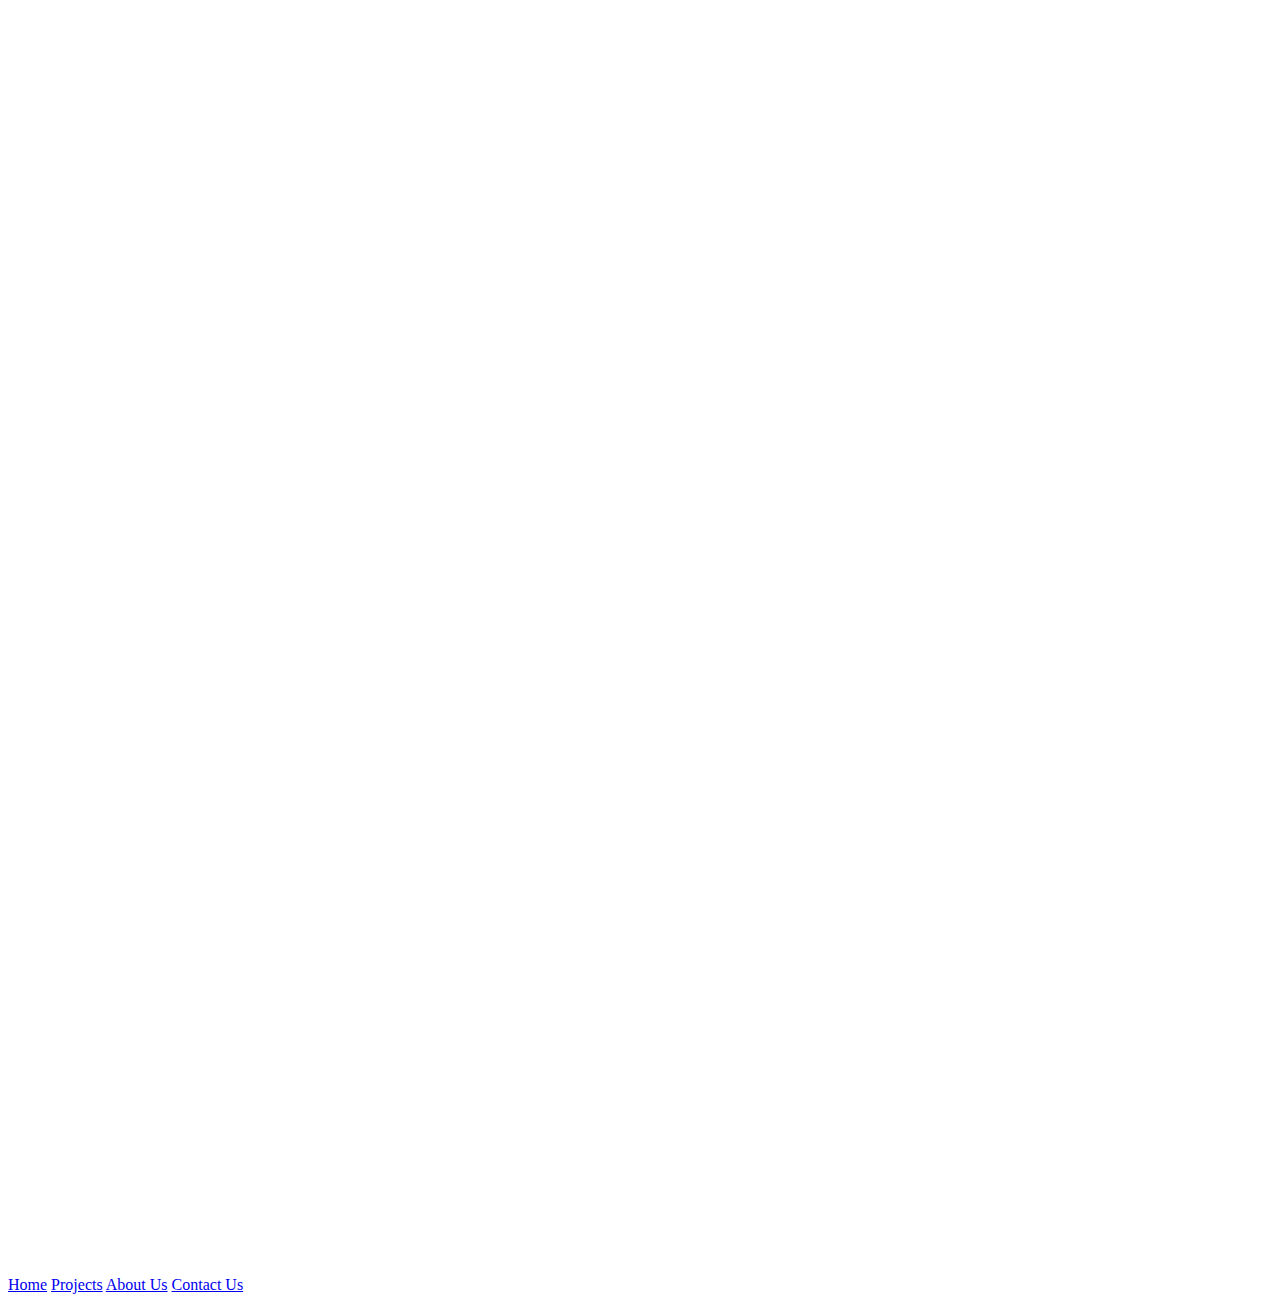
==== html/about-us.html @ bfc7b3fc "Added missing pages" ====
<!DOCTYPE html>
<html lang="en">
<head>
    <meta charset="UTF-8">
    <title>ARtBiBa - About Us</title>
    <link rel="stylesheet" href="../common/css/general.css">
    <link rel="stylesheet" href="../common/css/colors.css">
    <link rel="stylesheet" href="../common/css/flex-layout.css">
    <link rel="stylesheet" href="../common/css/navbar.css">
    <script type="module" src="../common/js/navbar.js"></script>
</head>
<body>
    <div id="mobile-hamburger">
        <svg viewBox="0 0 100 100" xmlns="http://www.w3.org/2000/svg">
            <line x1 ="0" y1 ="15" x2 ="100" y2 ="15"/>
            <line x1 ="0" y1 ="50" x2 ="100" y2 ="50"/>
            <line x1 ="0" y1 ="85" x2 ="100" y2 ="85"/>
        </svg>
    </div>
    <div id="navbar" class="navbar flex-container-row">
        <a href="../index.html" class="navbar-item">Home</a>
        <a href="./projects.html" class="navbar-item">Projects</a>
        <a href="#" id="current-navbar-page" class="navbar-item">About Us</a>
        <a href="./contact-us.html" class="navbar-item">Contact Us</a>
    </div>
    <div id="main-content">
    </div>
</body>
</html>
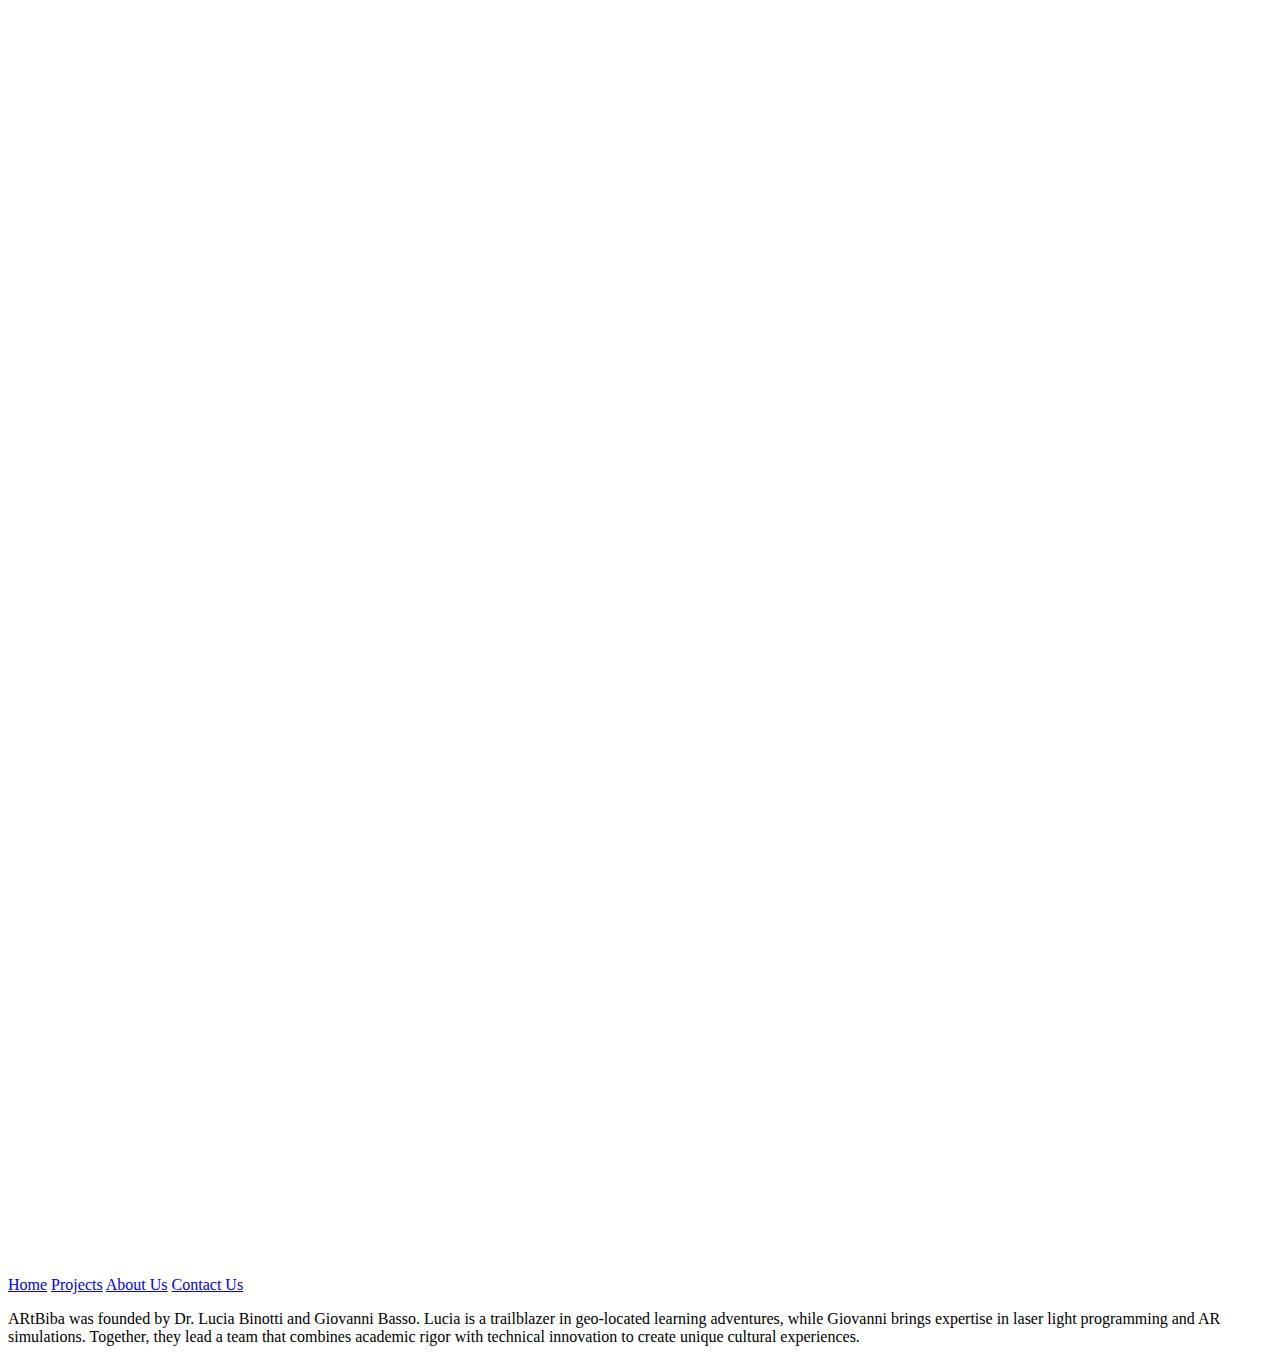
==== commit a34ac785: "Added texts" ====
--- a/html/about-us.html
+++ b/html/about-us.html
@@ -10,20 +10,21 @@
     <script type="module" src="../common/js/navbar.js"></script>
 </head>
 <body>
-    <div id="mobile-hamburger">
-        <svg viewBox="0 0 100 100" xmlns="http://www.w3.org/2000/svg">
-            <line x1 ="0" y1 ="15" x2 ="100" y2 ="15"/>
-            <line x1 ="0" y1 ="50" x2 ="100" y2 ="50"/>
-            <line x1 ="0" y1 ="85" x2 ="100" y2 ="85"/>
-        </svg>
-    </div>
-    <div id="navbar" class="navbar flex-container-row">
-        <a href="../index.html" class="navbar-item">Home</a>
-        <a href="./projects.html" class="navbar-item">Projects</a>
-        <a href="#" id="current-navbar-page" class="navbar-item">About Us</a>
-        <a href="./contact-us.html" class="navbar-item">Contact Us</a>
-    </div>
-    <div id="main-content">
-    </div>
+<div id="mobile-hamburger">
+    <svg viewBox="0 0 100 100" xmlns="http://www.w3.org/2000/svg">
+        <line x1 ="0" y1 ="15" x2 ="100" y2 ="15"/>
+        <line x1 ="0" y1 ="50" x2 ="100" y2 ="50"/>
+        <line x1 ="0" y1 ="85" x2 ="100" y2 ="85"/>
+    </svg>
+</div>
+<div id="navbar" class="navbar flex-container-row">
+    <a href="../index.html" class="navbar-item">Home</a>
+    <a href="./projects.html" class="navbar-item">Projects</a>
+    <a href="#" id="current-navbar-page" class="navbar-item">About Us</a>
+    <a href="./contact-us.html" class="navbar-item">Contact Us</a>
+</div>
+<div id="main-content">
+    <p class="main-content-paragraph">ARtBiba was founded by Dr. Lucia Binotti and Giovanni Basso. Lucia is a trailblazer in geo-located learning adventures, while Giovanni brings expertise in laser light programming and AR simulations. Together, they lead a team that combines academic rigor with technical innovation to create unique cultural experiences.</p>
+</div>
 </body>
 </html>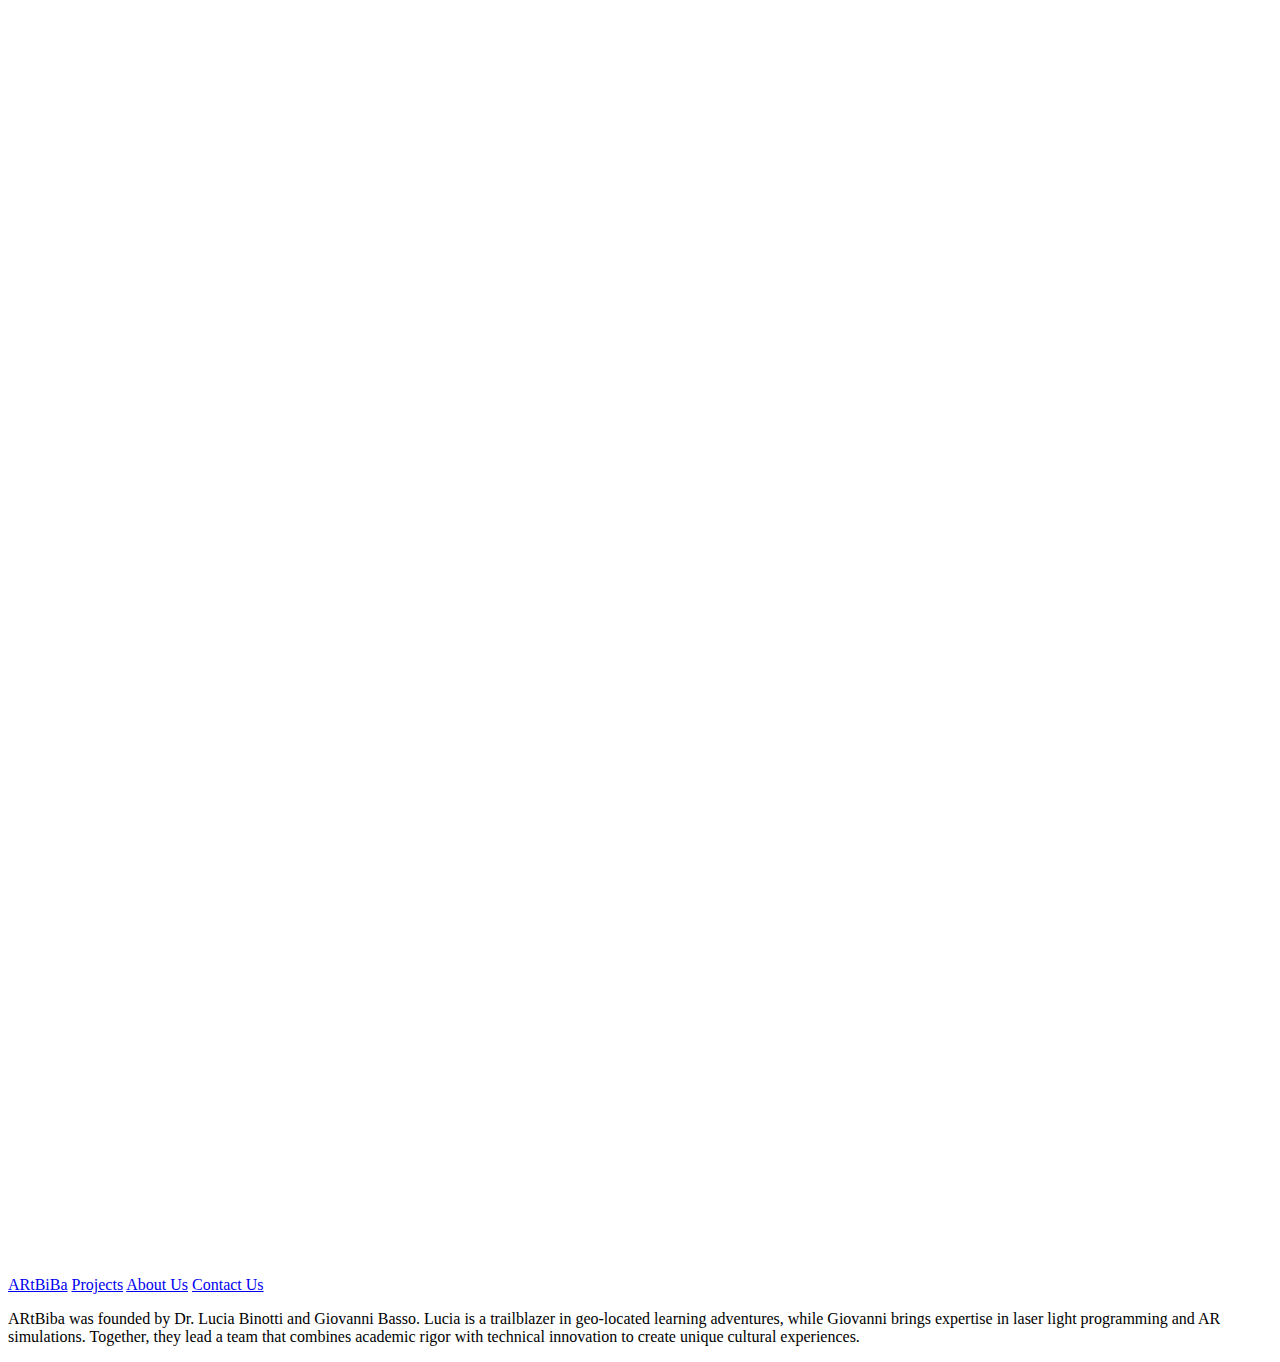
==== commit 33c431d1: "Improved colors" ====
--- a/html/about-us.html
+++ b/html/about-us.html
@@ -4,7 +4,7 @@
     <meta charset="UTF-8">
     <title>ARtBiBa - About Us</title>
     <link rel="stylesheet" href="../common/css/general.css">
-    <link rel="stylesheet" href="../common/css/colors.css">
+    <link rel="stylesheet" href="../css/colors.css">
     <link rel="stylesheet" href="../common/css/flex-layout.css">
     <link rel="stylesheet" href="../common/css/navbar.css">
     <script type="module" src="../common/js/navbar.js"></script>
@@ -18,7 +18,7 @@
     </svg>
 </div>
 <div id="navbar" class="navbar flex-container-row">
-    <a href="../index.html" class="navbar-item">Home</a>
+    <a href="../index.html" class="navbar-item">ARtBiBa</a>
     <a href="./projects.html" class="navbar-item">Projects</a>
     <a href="#" id="current-navbar-page" class="navbar-item">About Us</a>
     <a href="./contact-us.html" class="navbar-item">Contact Us</a>
--- a/css/colors.css
+++ b/css/colors.css
@@ -0,0 +1,6 @@
+:root {
+    --primary-color: #111133;
+    --accent-color: #bbbb00;
+    --secondary-color: #000;
+    --text-color: #fff;
+}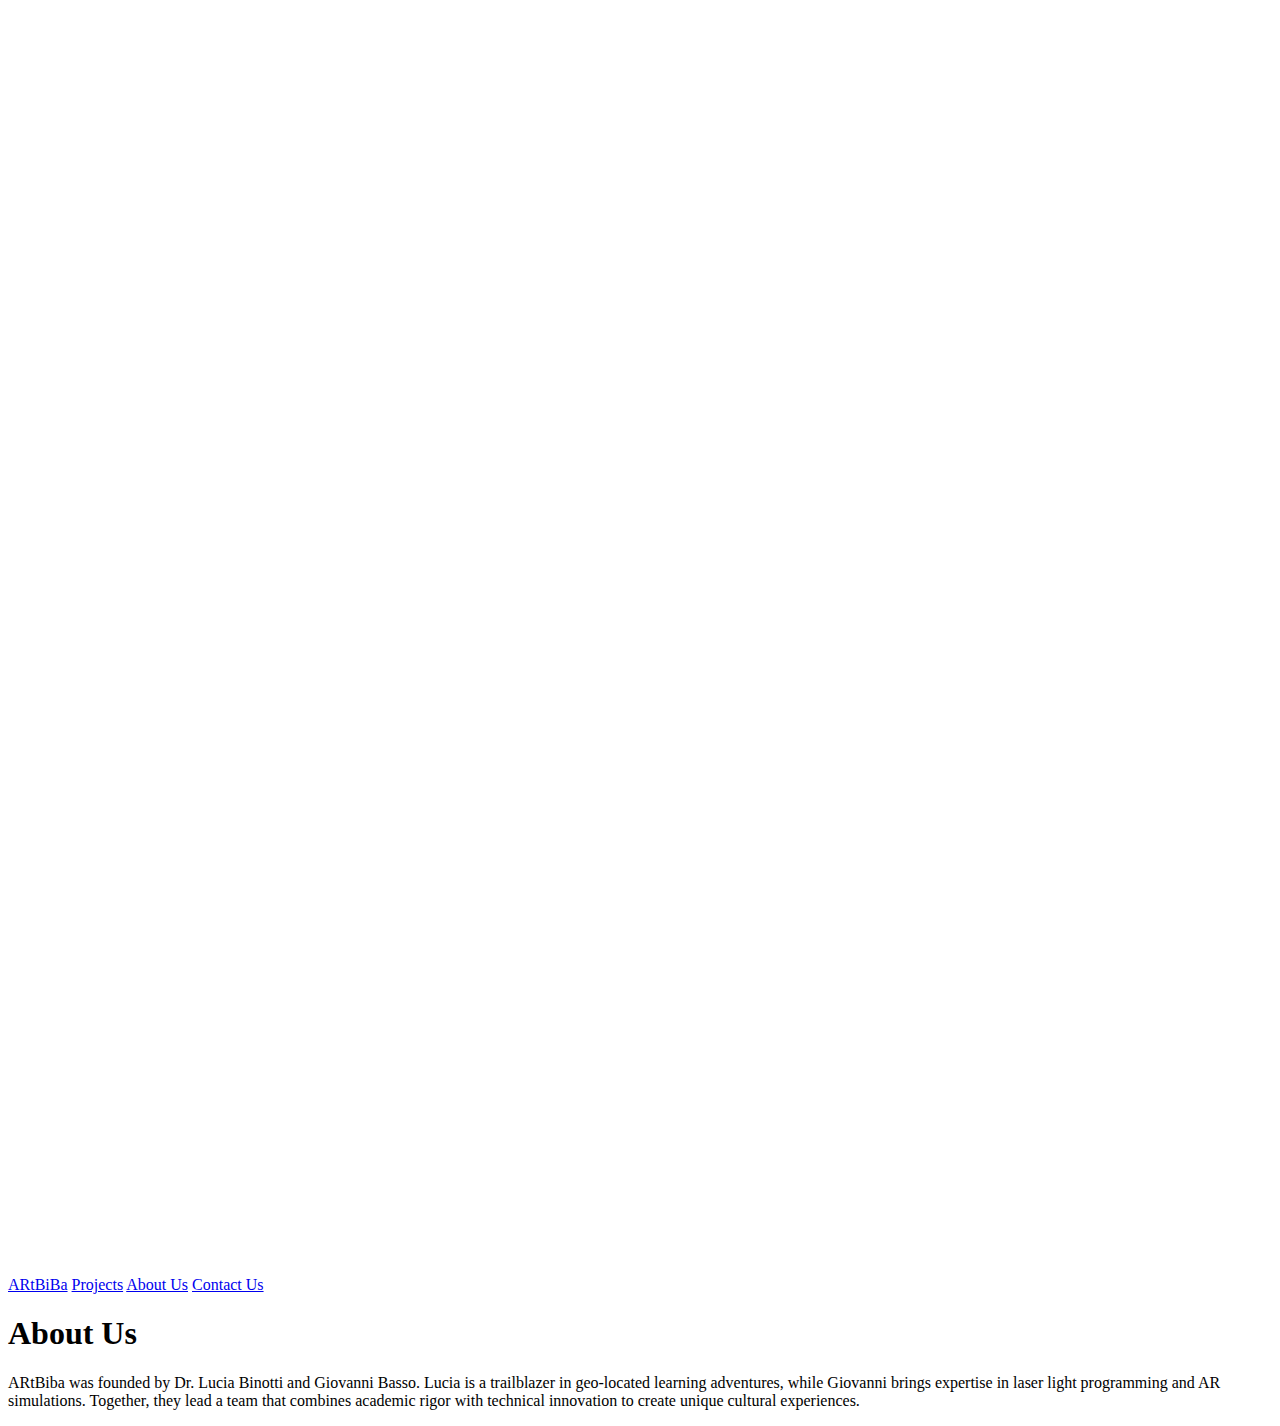
==== commit 55a72ed9: "Added titles" ====
--- a/html/about-us.html
+++ b/html/about-us.html
@@ -24,6 +24,7 @@
     <a href="./contact-us.html" class="navbar-item">Contact Us</a>
 </div>
 <div id="main-content">
+    <h1>About Us</h1>
     <p class="main-content-paragraph">ARtBiba was founded by Dr. Lucia Binotti and Giovanni Basso. Lucia is a trailblazer in geo-located learning adventures, while Giovanni brings expertise in laser light programming and AR simulations. Together, they lead a team that combines academic rigor with technical innovation to create unique cultural experiences.</p>
 </div>
 </body>
